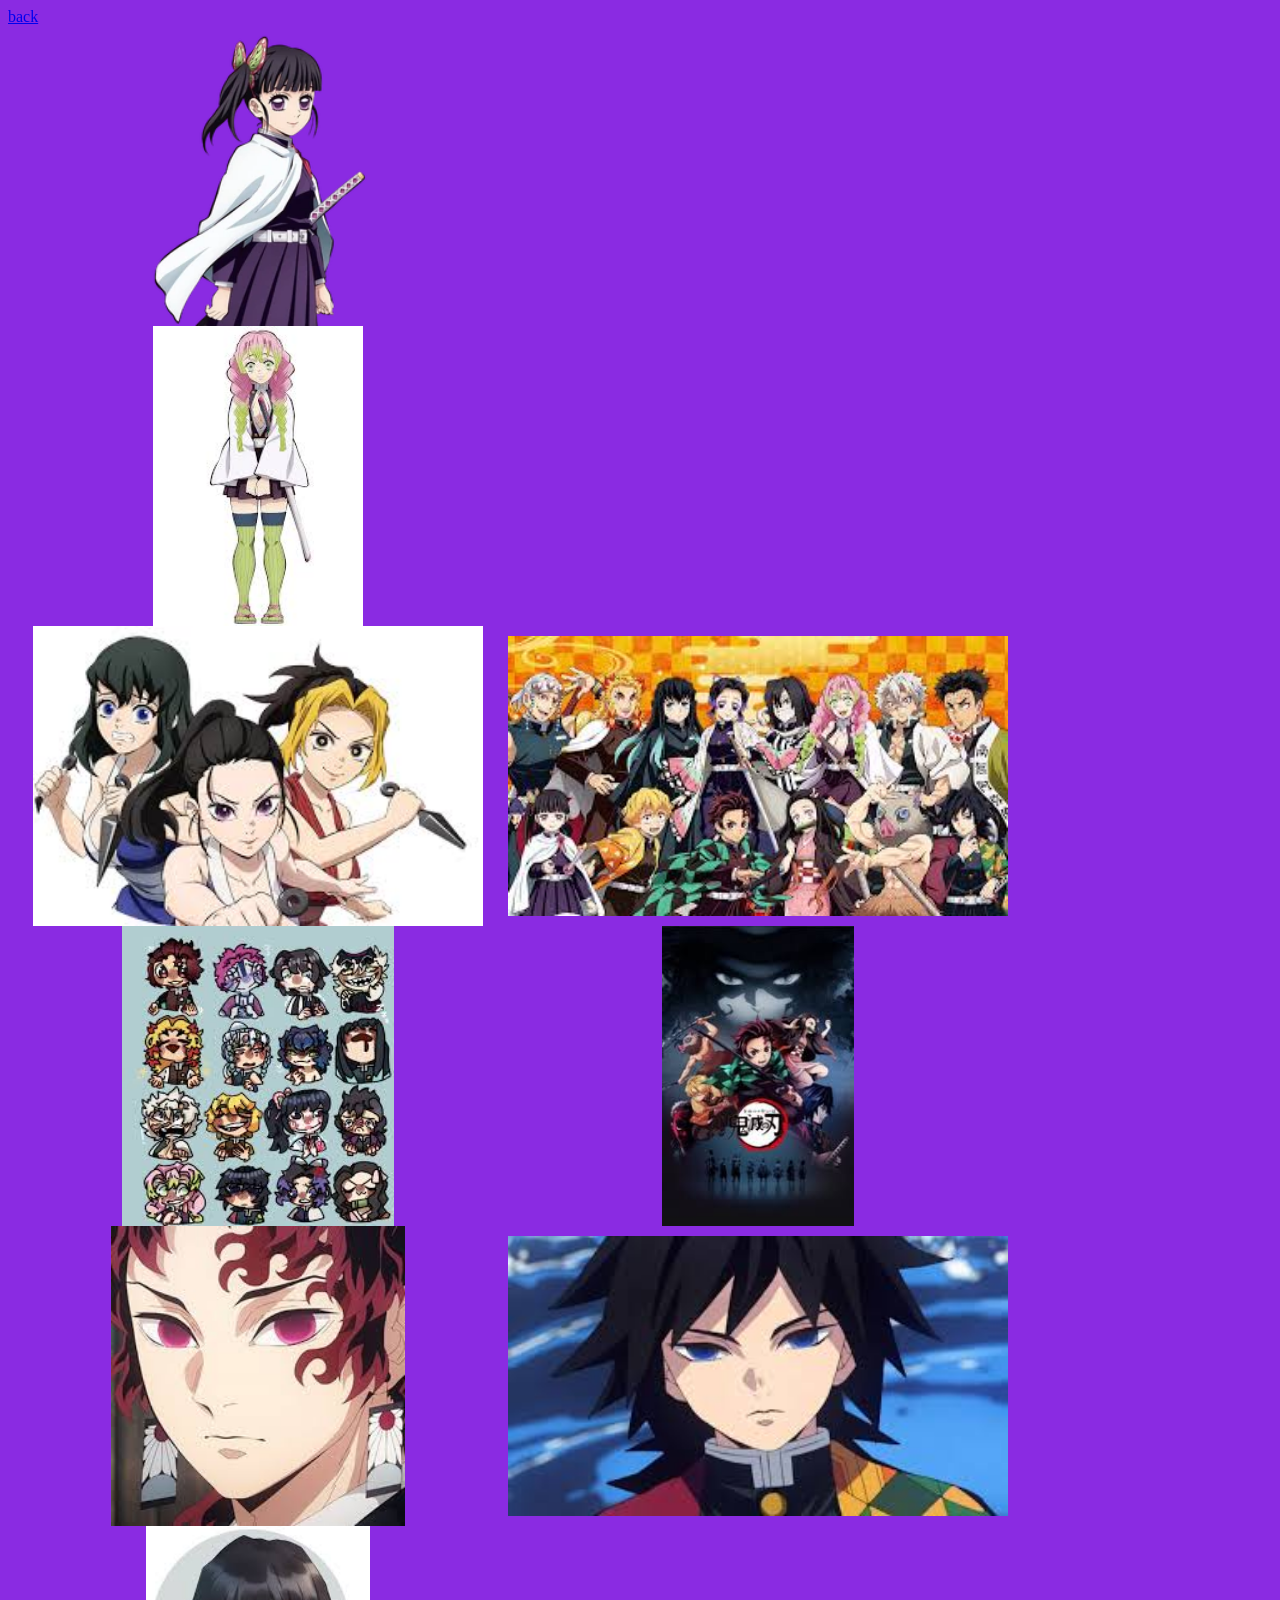
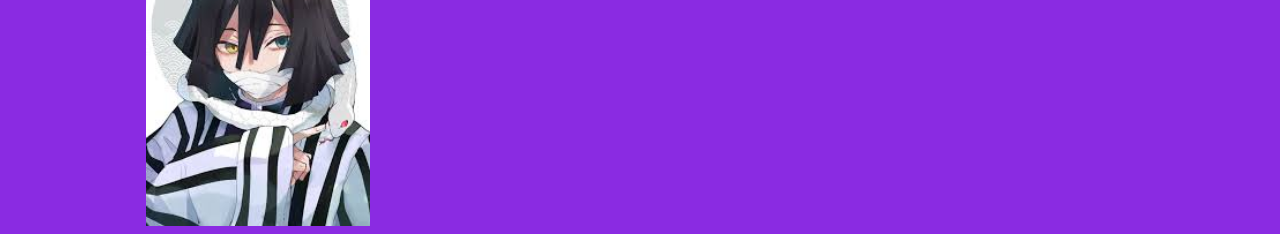
==== gallery.html @ 117db7c5 "added gallery" ====
<!DOCTYPE html>
<html lang="en">
<head>
    <link rel="stylesheet" href="gallery.css">
    <meta charset="UTF-8">
    <meta name="viewport" content="width=device-width, initial-scale=1.0">
    <title>kny gallery</title>
</head>
<body>
    <a href="index.html" target="_blank">back</a>
<div id="main">

    <div class="gallery">
        <img class="image" src="kny1.webp" width="500" height="300">
    </div>
    <div class="gallery">
        <img class="image" src="kny2.jpg" width="500" height="300">

        <div class="gallery">
        <img class="image" src="kny3.jpg" width="500" height="300">

    <div class="gallery">
        <img class="image" src="kny4.jpg" width="500" height="300">
    </div>

    <div class="gallery">
        <img class="image" src="kny5.jpg" width="500" height="300">
    </div>

    <div class="gallery">
        <img class="image" src="kny6.jpg" width="500" height="300">
    </div>

    <div class="gallery">
        <img class="image" src="kny7.jpg" width="500" height="300">
    </div>

    <div class="gallery">
        <img class="image" src="kny8.jpg" width="500" height="300">
    </div>

    <div class="gallery">
        <img class="image" src="kny9.jpg" width="500" height="300">
    </div>
    </div>
    </div>
</div>


</body>
</html>
---- gallery.css ----
body {
    background-color: blueviolet;
}

img {
object-fit: contain;
}

.gallery {
    display: flex;
    flex-wrap: wrap;
}
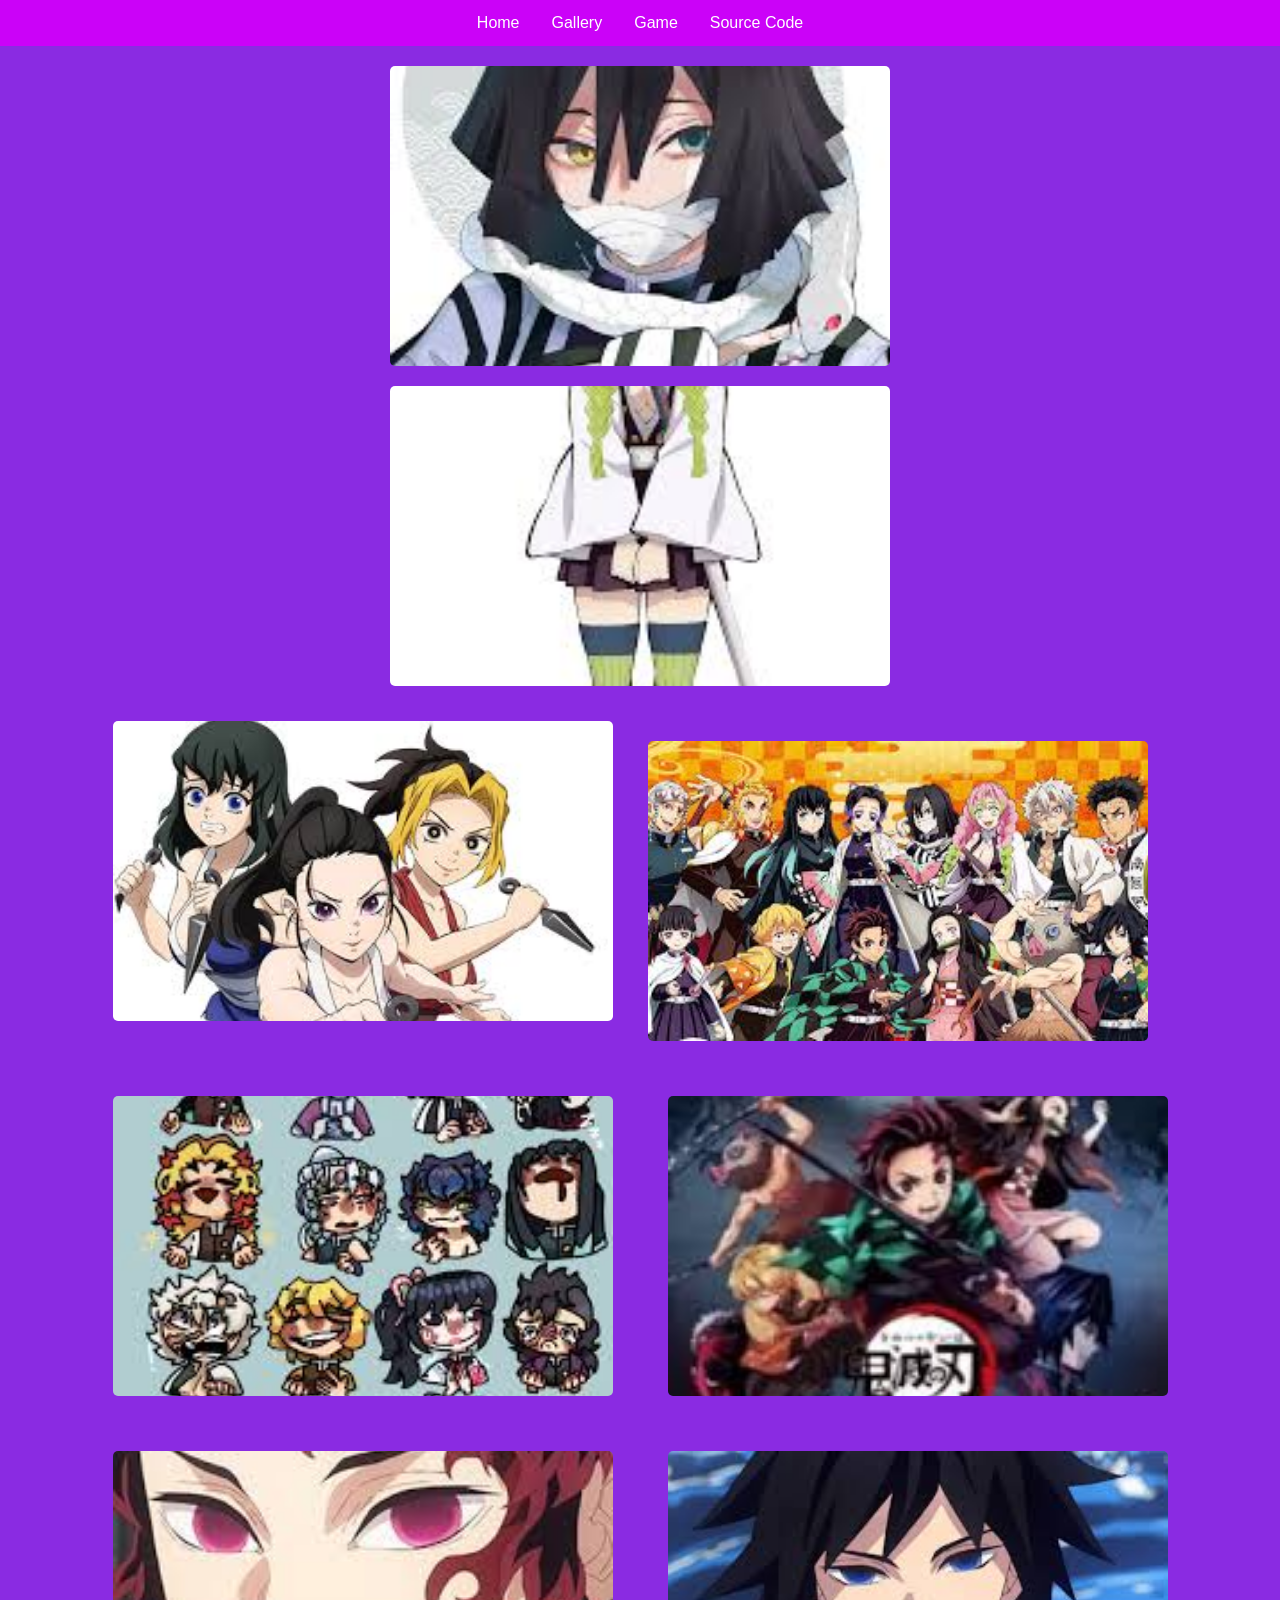
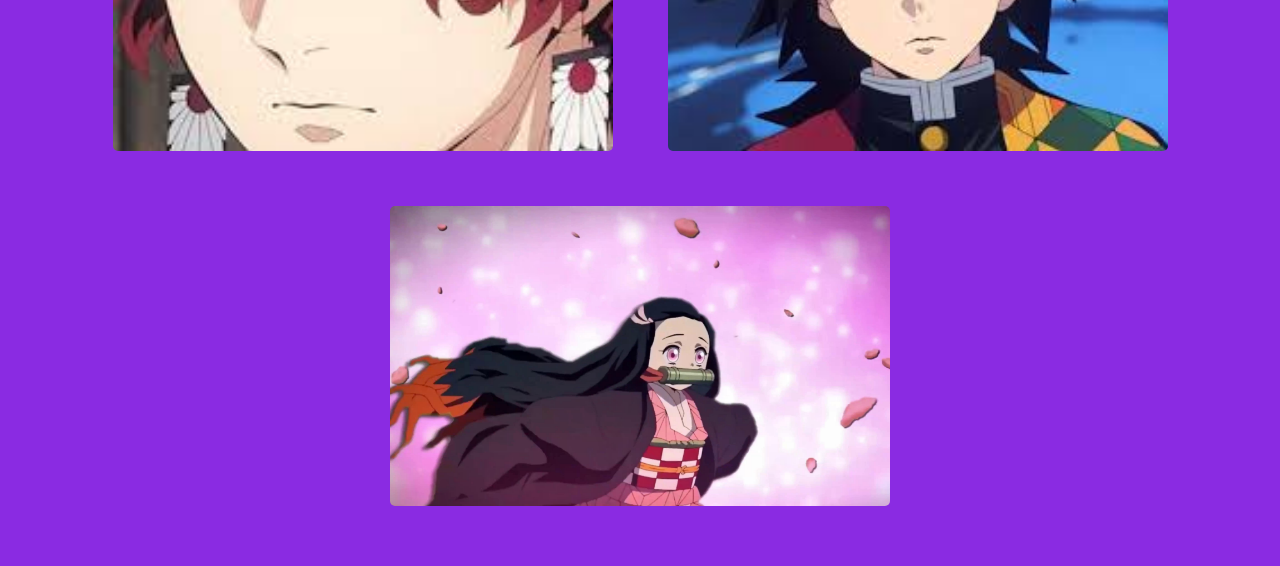
==== commit 714340f0: "changes" ====
--- a/gallery.html
+++ b/gallery.html
@@ -7,11 +7,16 @@
     <title>kny gallery</title>
 </head>
 <body>
-    <a href="index.html" target="_blank">back</a>
-<div id="main">
+    <ul>
+        <li><a href="index.html">Home</a></li>
+        <li><a href="gallery.html">Gallery</a></li>
+        <li><a href="game2.html">Game</a></li>
+        <li><a href="https://github.com/mertaltug68-sketch/kny" target="_blank">Source Code</a></li>
+    </ul>
+    <div id="main">
 
     <div class="gallery">
-        <img class="image" src="kny1.webp" width="500" height="300">
+        <img class="image" src="kny1.jpg" width="500" height="300">
     </div>
     <div class="gallery">
         <img class="image" src="kny2.jpg" width="500" height="300">
@@ -40,7 +45,7 @@
     </div>
 
     <div class="gallery">
-        <img class="image" src="kny9.jpg" width="500" height="300">
+        <img class="image" src="nek.jpg" width="500" height="300">
     </div>
     </div>
     </div>
--- a/gallery.css
+++ b/gallery.css
@@ -1,12 +1,46 @@
 body {
     background-color: blueviolet;
+    margin: 0;
+    font-family: Arial, Helvetica, sans-serif;
 }
 
 img {
-object-fit: contain;
+    object-fit: cover;
+    border-radius: 5px;
 }
 
 .gallery {
     display: flex;
     flex-wrap: wrap;
+    justify-content: center;
+    gap: 15px;
+    margin: 20px;
+}
+
+
+.image {
+    width: 500px;
+    height: 300px;
+}
+
+
+/* Navigation */
+ul {
+    list-style-type: none;
+    margin: 0;
+    padding: 0;
+    background-color: #cb02f8;
+    display: flex;
+    justify-content: center;
+}
+
+ul li a {
+    display: block;
+    color: white;
+    padding: 14px 16px;
+    text-decoration: none;
+}
+
+ul li a:hover {
+    background-color: #111111;
 }
